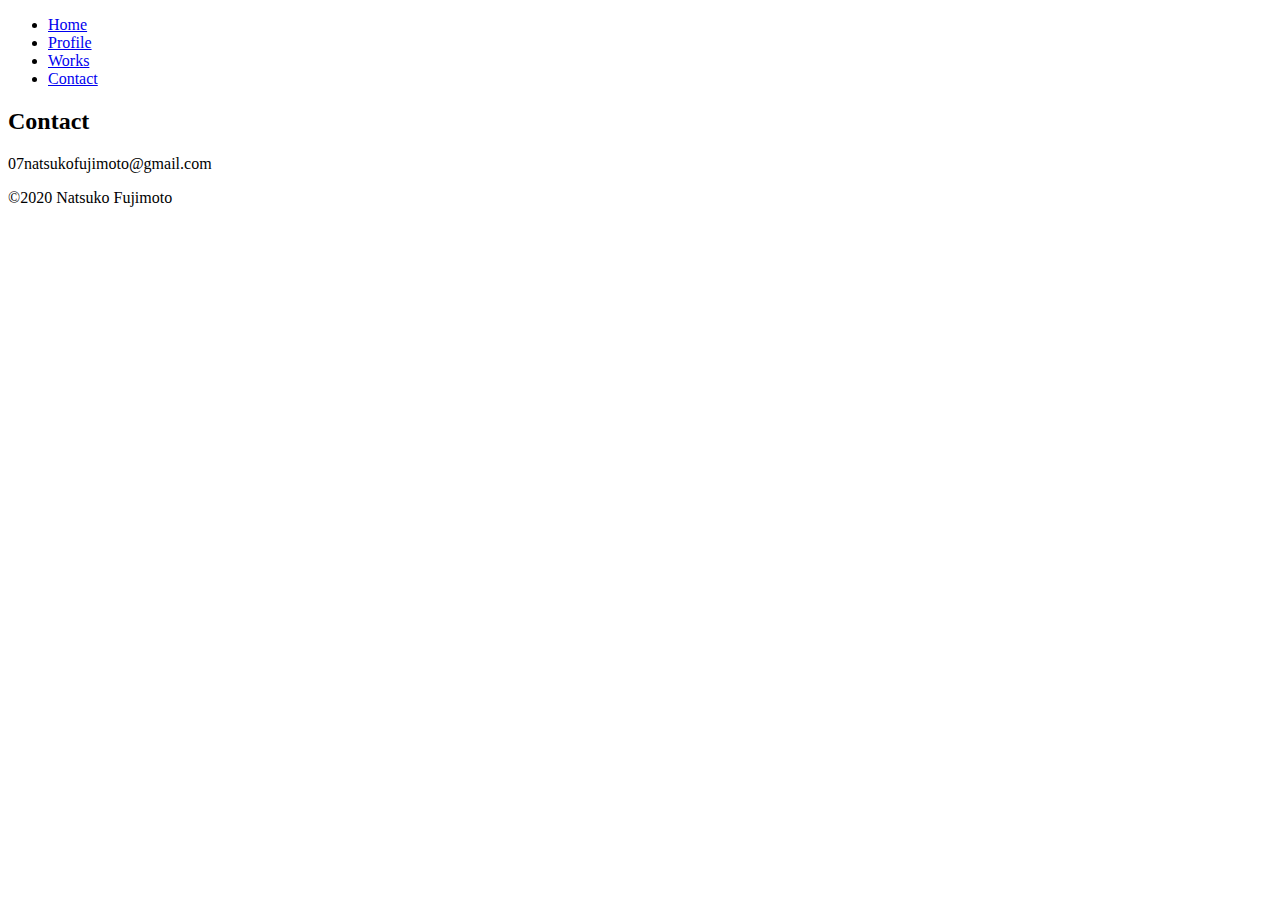
==== contact.html @ 3e1894cb "Add files via upload" ====
<!doctype html>
<html lang="ja">
<head>
<meta charset="UTF-8">
<title>CONTACT | Natsuko Fujimoto</title>

<meta name="viewport" content="width=device-width, initial-scale=1.0">  
<meta name="format-detection" content="telephone=no">  

  
<link rel="stylesheet" href="css/style.css">
<link rel="stylesheet" href="html5reset-1.6.1.css">
  
</head>

<body>
  <div class="footerwrapper">
  <div class="wrapper">
    <header class="uppercase">

        <ul class="menubar">
          <li class="category"><a href="./index.html" class="home">Home</a></li>
          <li class="category"><a href="./profile.html" class="profile">Profile</a></li>
          <li class="category"><a href="./works.html" class="works">Works</a></li>  
          <li class="category"><a href="./contact.html" class="contact">Contact</a></li>
        </ul>
    </header>


    
    <main>
      <h2 class="title uppercase">Contact</h2>
      
      

    </main>
    
    <p class="email">07natsukofujimoto@gmail.com</p>
    
</div>
    <footer>
      <div class="footer">©︎2020 Natsuko Fujimoto</div>
    </footer>
    
</div>
  
  
  
  
</body>
</html>
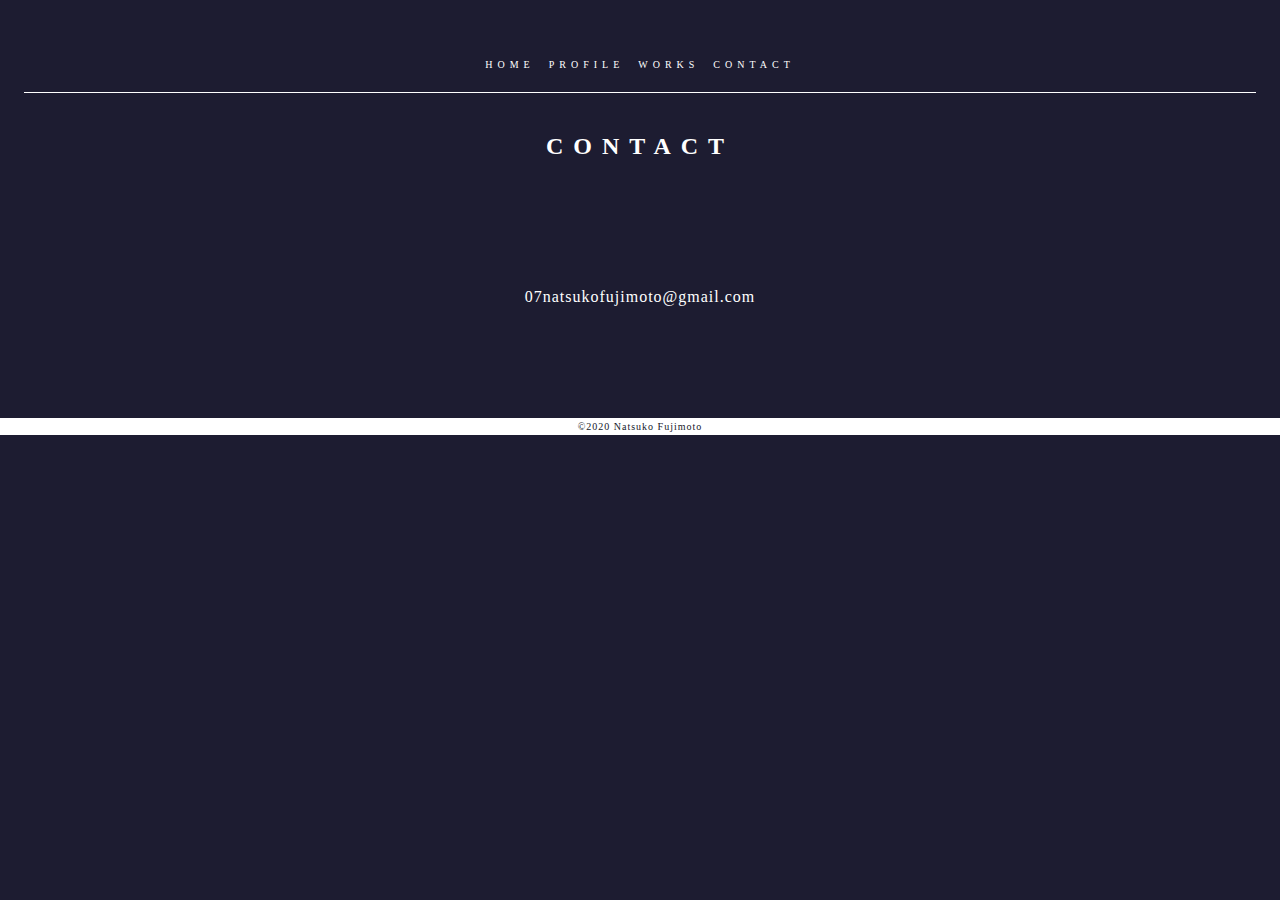
==== commit 190ad4f8: "Update contact.html" ====
--- a/contact.html
+++ b/contact.html
@@ -8,7 +8,7 @@
 <meta name="format-detection" content="telephone=no">  
 
   
-<link rel="stylesheet" href="css/style.css">
+<link rel="stylesheet" href="https://natsukofujimoto.github.io/portfolio/style.css">
 <link rel="stylesheet" href="html5reset-1.6.1.css">
   
 </head>
@@ -19,10 +19,10 @@
     <header class="uppercase">
 
         <ul class="menubar">
-          <li class="category"><a href="./index.html" class="home">Home</a></li>
-          <li class="category"><a href="./profile.html" class="profile">Profile</a></li>
-          <li class="category"><a href="./works.html" class="works">Works</a></li>  
-          <li class="category"><a href="./contact.html" class="contact">Contact</a></li>
+          <li class="category"><a href="https://natsukofujimoto.github.io/portfolio/index.html" class="home">Home</a></li>
+          <li class="category"><a href="https://natsukofujimoto.github.io/portfolio/profile.html" class="profile">Profile</a></li>
+          <li class="category"><a href="https://natsukofujimoto.github.io/portfolio/works.html" class="works">Works</a></li>  
+          <li class="category"><a href="https://natsukofujimoto.github.io/portfolio/contact.html" class="contact">Contact</a></li>
         </ul>
     </header>
 
